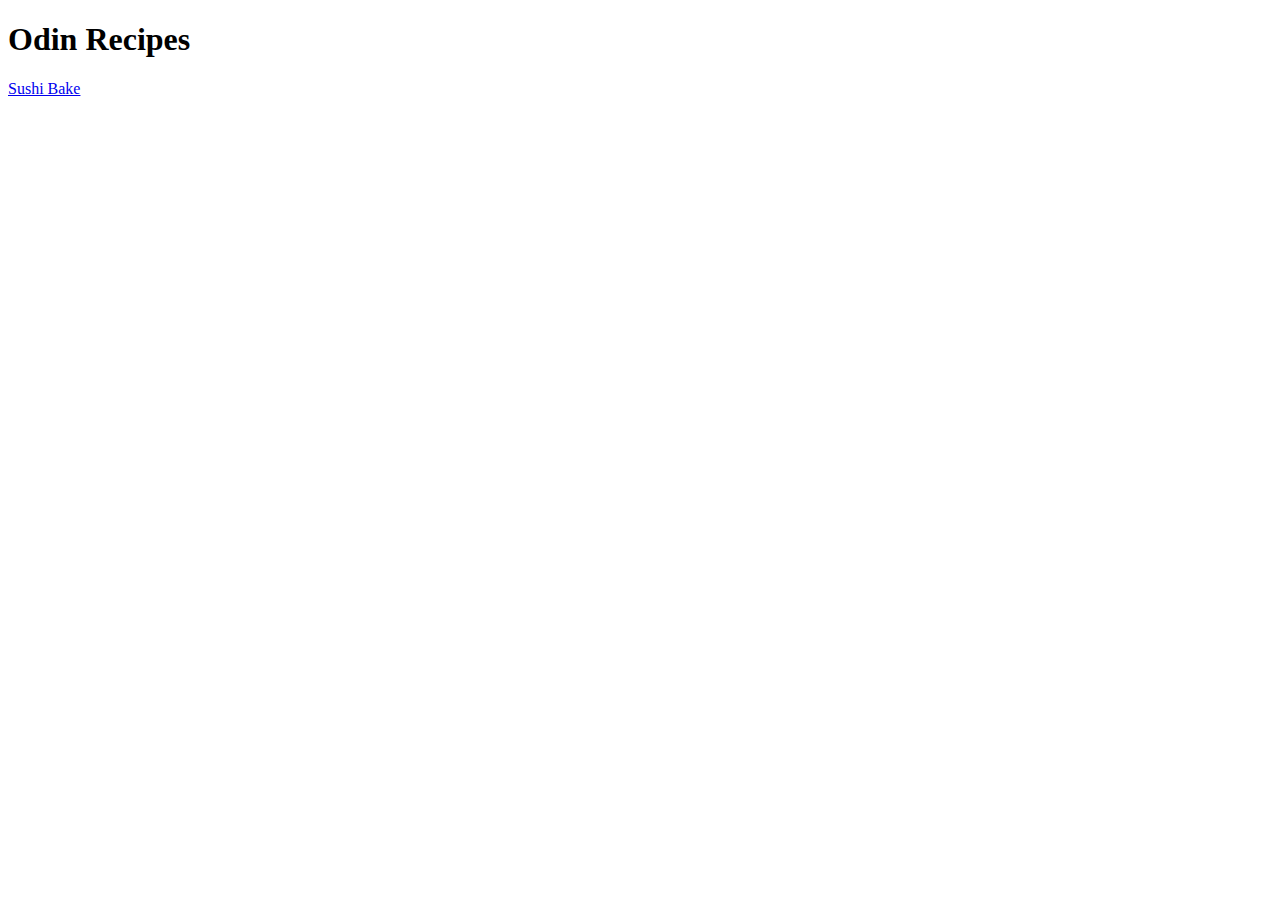
==== index.html @ 951089b0 "Added link to recipe & sushibake.html" ====
<!DOCTYPE html>
<html lang="en">
    <header>
        <meta charset="utf-8">
        <title>Odin Recipes</title>
    </header>

    <body>
        <h1>Odin Recipes</h1>
        <a href="./recipes/sushibake.html">Sushi Bake</a>
    </body>
</html>
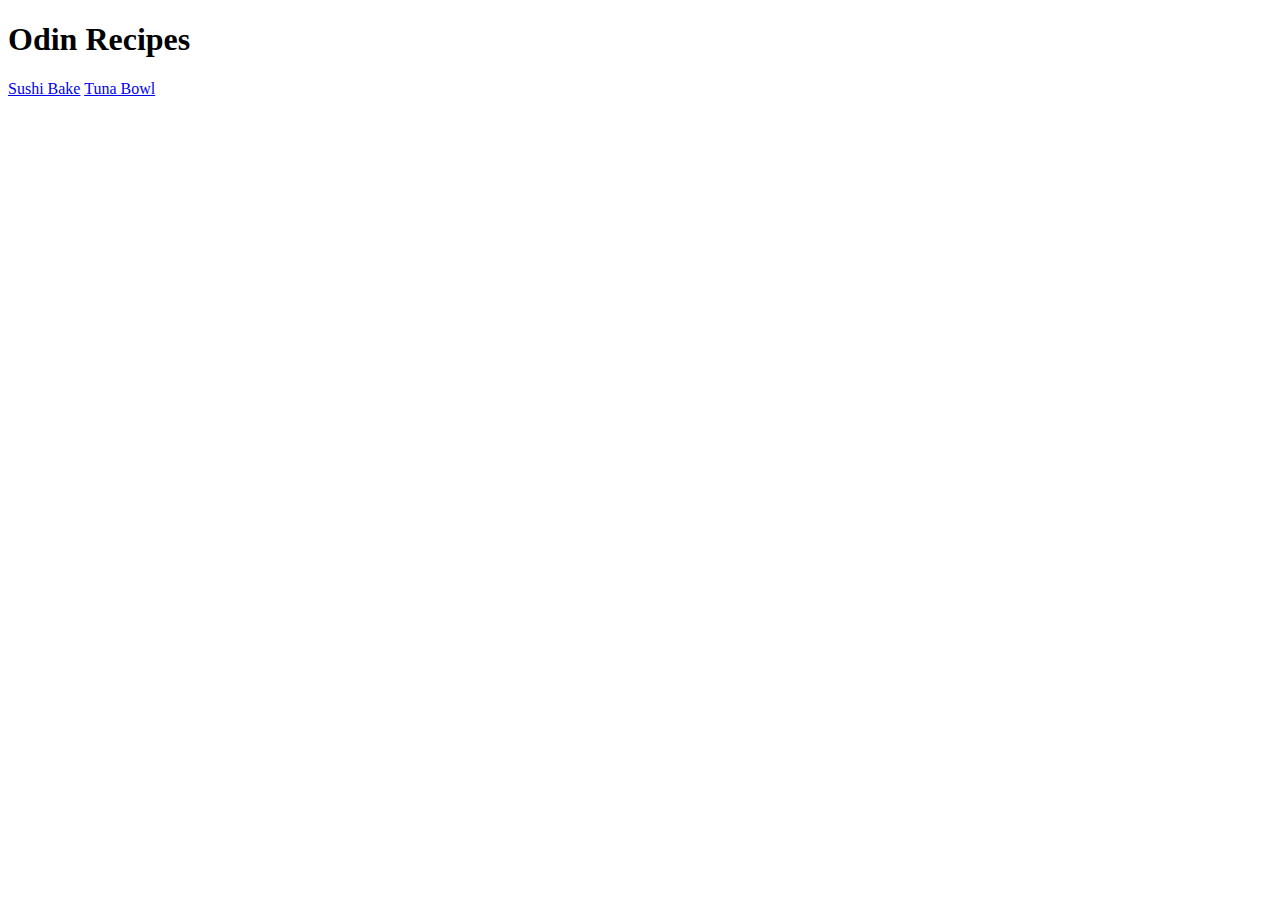
==== commit ed2ec025: "Added new recipe to index & created tunabowl.html" ====
--- a/index.html
+++ b/index.html
@@ -8,5 +8,6 @@
     <body>
         <h1>Odin Recipes</h1>
         <a href="./recipes/sushibake.html">Sushi Bake</a>
+        <a href="./recipes/tunabowl.html">Tuna Bowl</a>
     </body>
 </html>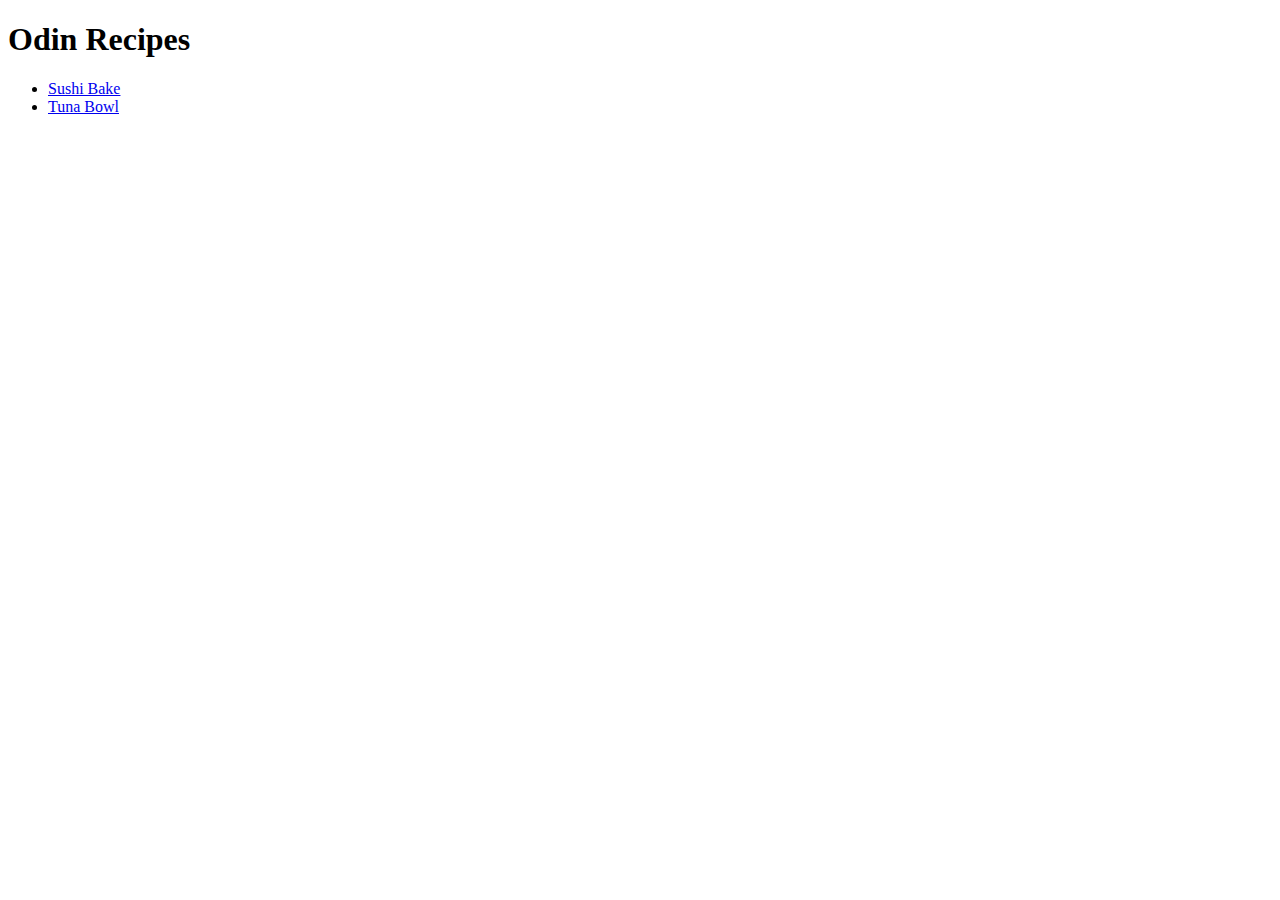
==== commit ce672925: "Updated link list on index.html, created neoguri.html page" ====
--- a/index.html
+++ b/index.html
@@ -7,7 +7,9 @@
 
     <body>
         <h1>Odin Recipes</h1>
-        <a href="./recipes/sushibake.html">Sushi Bake</a>
-        <a href="./recipes/tunabowl.html">Tuna Bowl</a>
+        <ul>
+            <li><a href="./recipes/sushibake.html" target="_blank" rel="noopener noreferrer">Sushi Bake</a></li>
+            <li><a href="./recipes/tunabowl.html" target="_blank" rel="noopener noreferrer">Tuna Bowl</a></li>
+        </ul>
     </body>
 </html>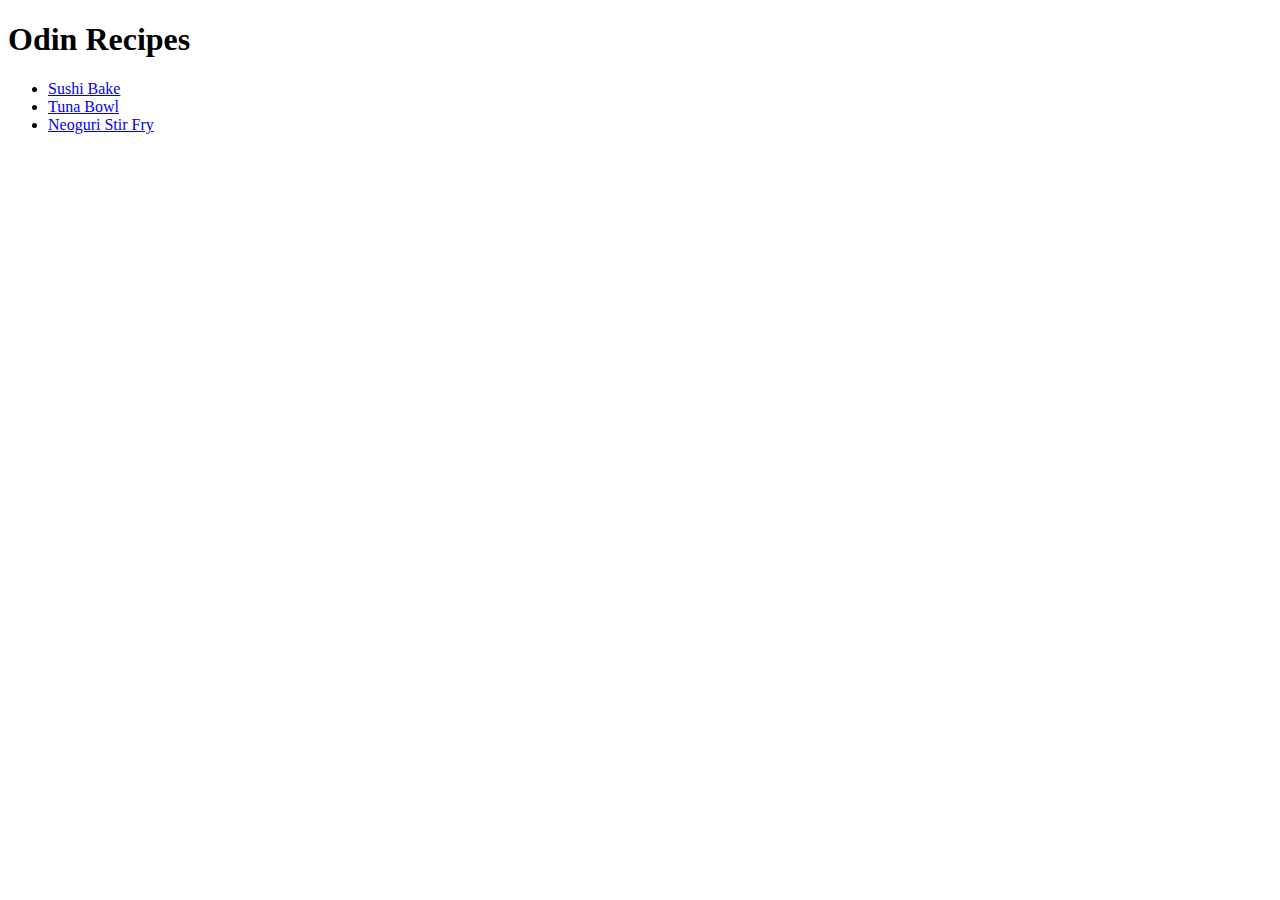
==== commit feec16e6: "Updated links" ====
--- a/index.html
+++ b/index.html
@@ -10,6 +10,7 @@
         <ul>
             <li><a href="./recipes/sushibake.html" target="_blank" rel="noopener noreferrer">Sushi Bake</a></li>
             <li><a href="./recipes/tunabowl.html" target="_blank" rel="noopener noreferrer">Tuna Bowl</a></li>
+            <li><a href="./recipes/neoguri.html" target="_blank" rel="noopener noreferrer">Neoguri Stir Fry</a></li>
         </ul>
     </body>
 </html>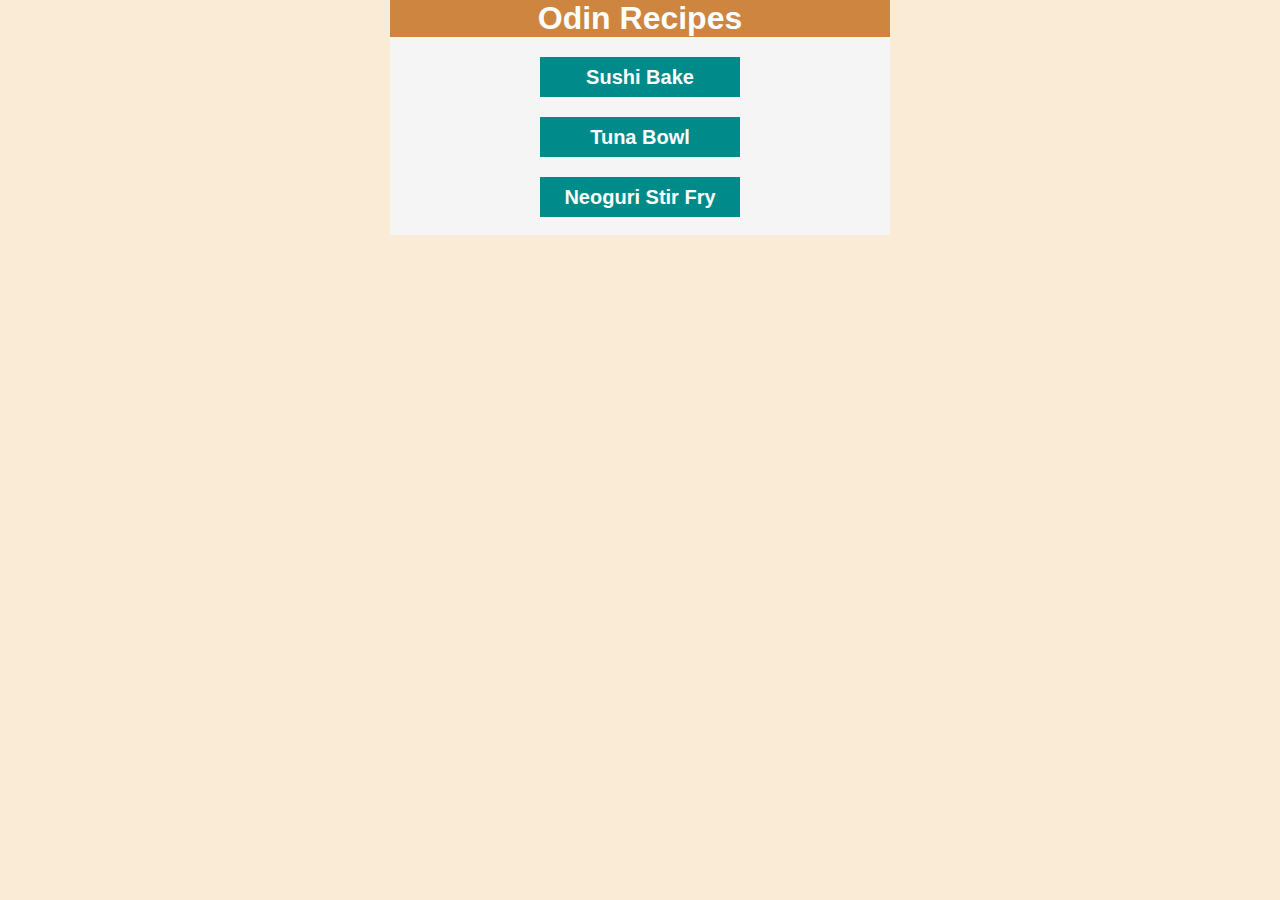
==== commit d571c60b: "Modified styles.css" ====
--- a/index.html
+++ b/index.html
@@ -3,14 +3,15 @@
     <header>
         <meta charset="utf-8">
         <title>Odin Recipes</title>
+        <link rel="stylesheet" href="styles.css">
     </header>
 
     <body>
-        <h1>Odin Recipes</h1>
-        <ul>
-            <li><a href="./recipes/sushibake.html" target="_blank" rel="noopener noreferrer">Sushi Bake</a></li>
-            <li><a href="./recipes/tunabowl.html" target="_blank" rel="noopener noreferrer">Tuna Bowl</a></li>
-            <li><a href="./recipes/neoguri.html" target="_blank" rel="noopener noreferrer">Neoguri Stir Fry</a></li>
-        </ul>
+        <div class="body-container">
+            <h1>Odin Recipes</h1>
+            <a href="./recipes/sushibake.html" target="_blank" rel="noopener noreferrer">Sushi Bake</a>
+            <a href="./recipes/tunabowl.html" target="_blank" rel="noopener noreferrer">Tuna Bowl</a>
+            <a href="./recipes/neoguri.html" target="_blank" rel="noopener noreferrer">Neoguri Stir Fry</a>
+        </div>
     </body>
 </html>--- a/styles.css
+++ b/styles.css
@@ -0,0 +1,48 @@
+/* styles.css */
+* {
+    margin: 0px;
+}
+
+body {
+    background-color: antiquewhite;
+}
+
+.body-container {
+    background-color: whitesmoke;
+    width: 500px;
+    height: 235px;
+    margin: auto;
+    text-align: center;
+}
+
+h1 {
+    display: block;
+    background-color: peru;
+    width: 500px;
+    height: auto;
+    color: white;
+    font-family: Arial, Helvetica, sans-serif;
+    text-align: center;
+    margin: auto;
+    margin-bottom: 20px;
+}
+
+a {
+    background-color: darkcyan;
+    width: 200px;
+    height: 40px;
+    border: 5px lightskyblue;
+    color: white;
+    font-size: 20px;
+    font-family: Verdana, Geneva, Tahoma, sans-serif;
+    font-weight: bold;
+    margin: 20px auto;
+    display: flex;
+    align-items: center;
+    justify-content: center;
+    text-decoration: none;
+}
+
+a:hover {
+    background-color: lightskyblue;
+}